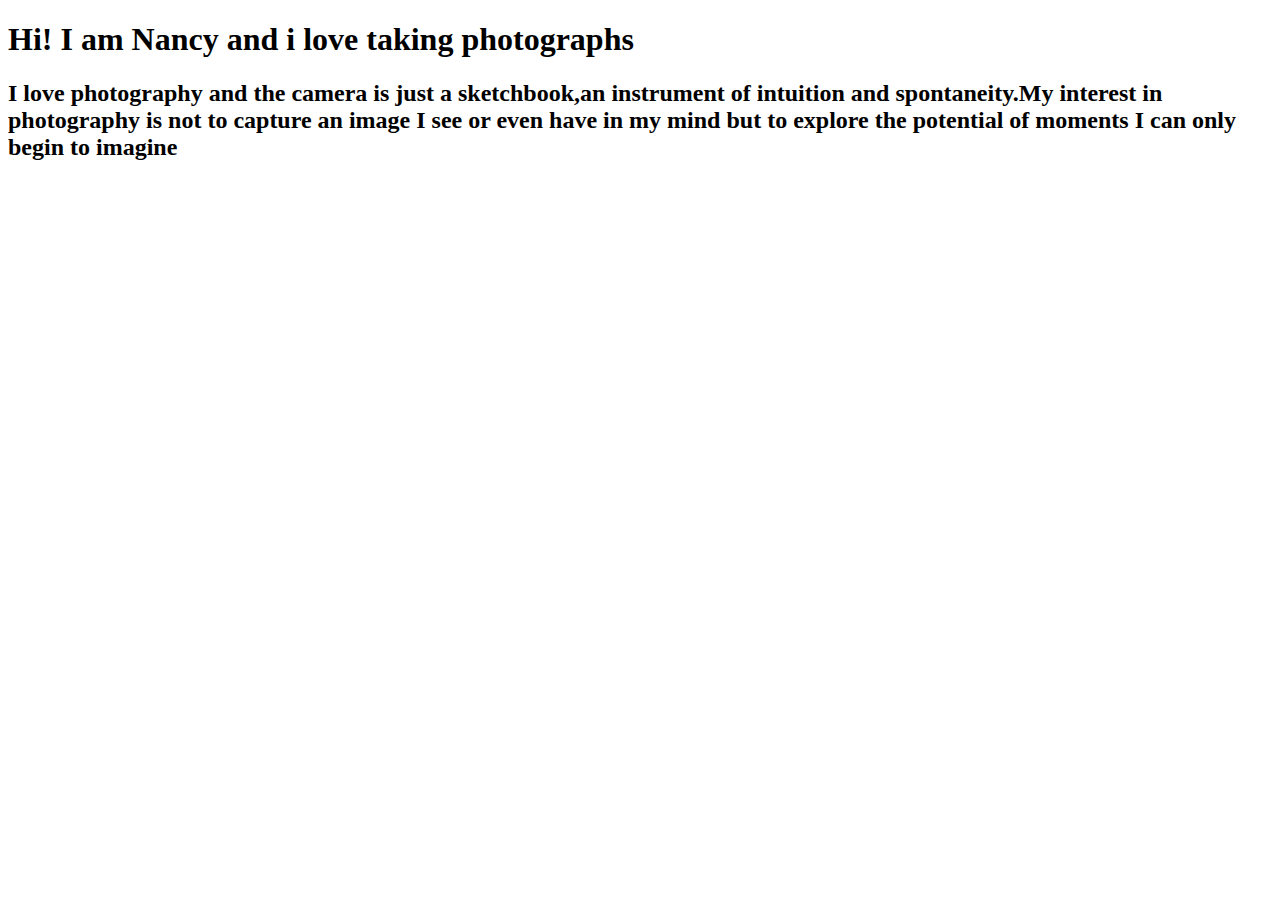
==== index2.html @ 5caca061 "Add responsive link to biography" ====
<!DOCTYPE html>
<html>
    <title>Biography</title>
    <head>
    </head>
    <body>
        <h1>Hi! I am Nancy and i love taking photographs<h1/>
            <h2>I love photography and the camera is just a sketchbook,an instrument of intuition and spontaneity.My interest in photography is not to capture an image I see or even have in my mind but to explore the potential of moments I can only begin to imagine</h2>
        </body>
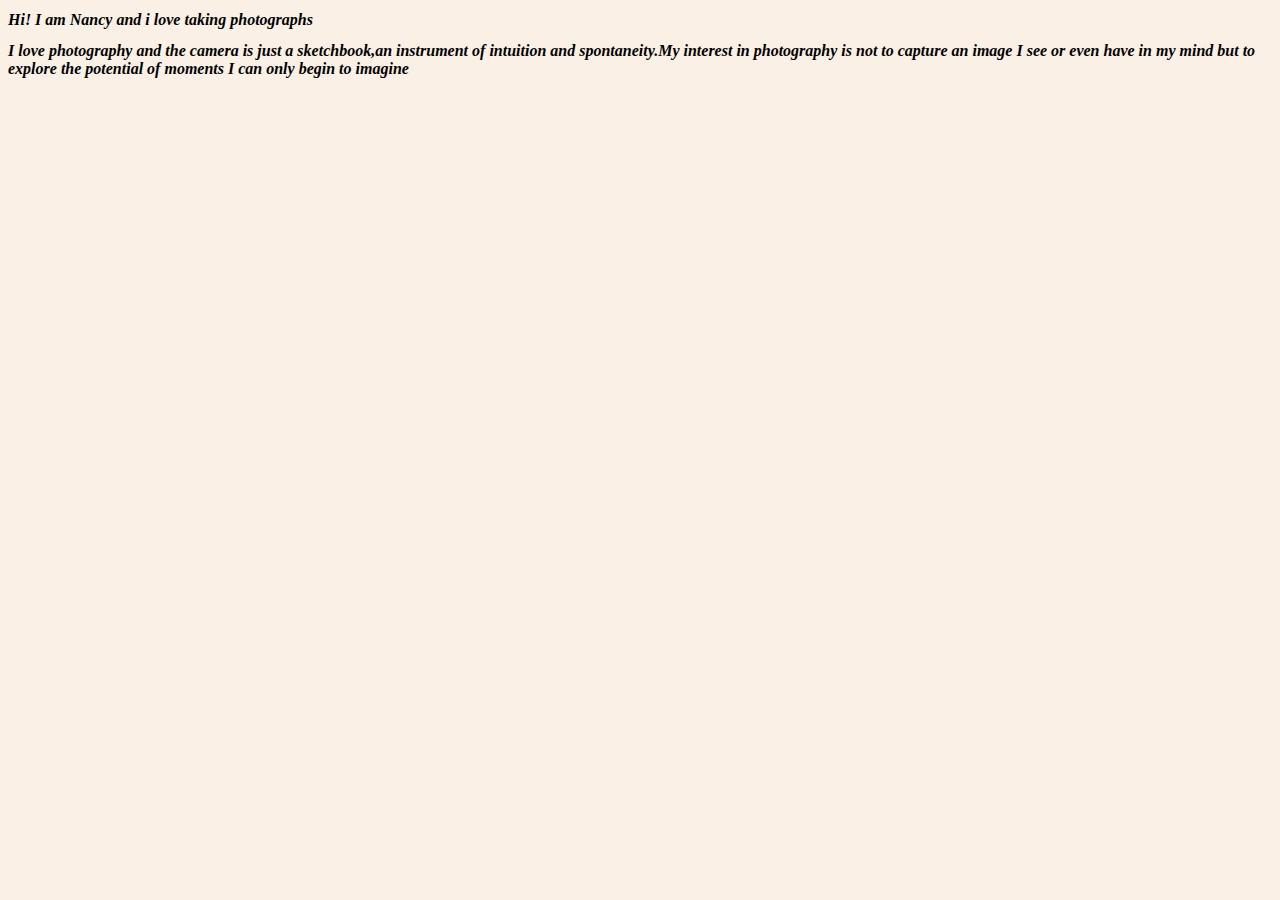
==== commit 16bfbc86: "Add font to biography text" ====
--- a/index2.html
+++ b/index2.html
@@ -1,6 +1,7 @@
 <!DOCTYPE html>
 <html>
     <title>Biography</title>
+    <link rel="stylesheet" href="index2.css"
     <head>
     </head>
     <body>
--- a/index2.css
+++ b/index2.css
@@ -0,0 +1,5 @@
+*{
+    background-color: linen;
+    font-size: unset;
+    font-style: italic;
+}